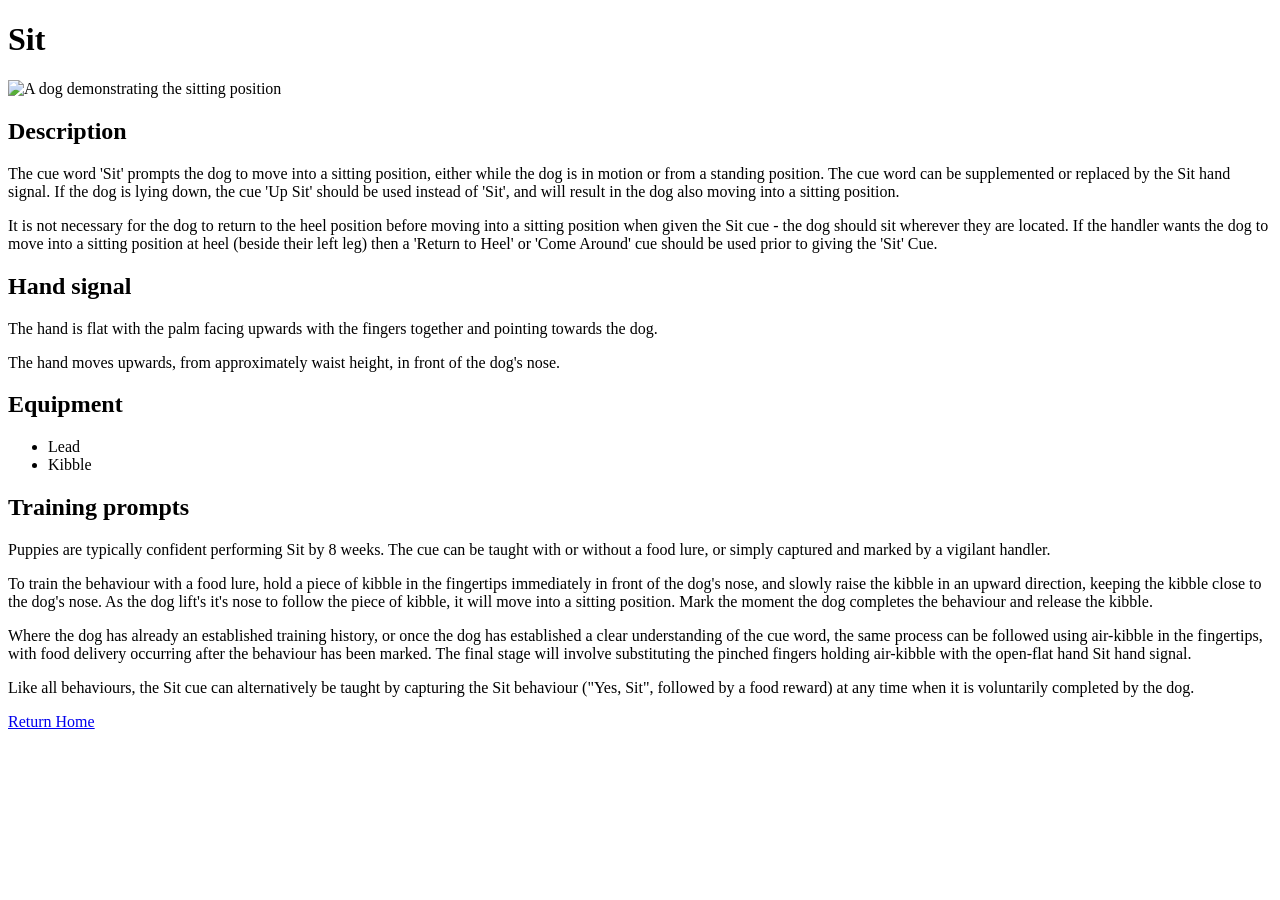
==== cues/sit.html @ 6d5be772 "Build the initial webpage structure and content Builds the initial homepage index, together with sit" ====
<!DOCTYPE html>
<html> 
    <head>
        <meta charset="UTF-8">
        <title>Sit</title>
    </head>
    
    <body>
        <h1>Sit</h1>
        <img src="./images/sit.pdf" alt="A dog demonstrating the sitting position"> 
        <h2>Description</h2>
        <p>The cue word 'Sit' prompts the dog to move into a sitting position, either while the dog is in 
        motion or from a standing position. The cue word can be supplemented or replaced by the Sit hand signal.
        If the dog is lying down, the cue 'Up Sit' should be used instead of 'Sit', and will result in the dog 
        also moving into a sitting position.</p>
        <p>It is not necessary for the dog to return to the heel 
        position before moving into a sitting position when given the Sit cue - the dog should sit wherever
        they are located. If the handler wants the dog to move into a sitting position at heel (beside their left leg)
        then a 'Return to Heel' or 'Come Around' cue should be used prior to giving the 'Sit' Cue.</p> 
    
        <h2>Hand signal</h2>
            <p>The hand is flat with the palm facing upwards with the fingers together and pointing towards
            the dog.</p>
            <p>The hand moves upwards, from approximately waist height, in front of the dog's nose.</p>
        <h2>Equipment</h2>
        <ul><li>Lead</li>
        <li>Kibble</li></ul>
        <h2>Training prompts</h2>
            <p>Puppies are typically confident performing Sit by 8 weeks. The cue can be taught with or without a food lure, 
            or simply captured and marked by a vigilant handler.</p>
            <p>To train the behaviour with a food lure, hold a piece of kibble in the fingertips immediately in front of the dog's nose,
            and slowly raise the kibble in an upward direction, keeping the kibble close to the dog's nose. As the dog lift's it's nose to follow 
            the piece of kibble, it will move into a sitting position. Mark the moment the dog completes the behaviour and release the kibble.</p>
            <p>Where the dog has already an established training history, or once the dog has established a clear understanding of the cue word, 
            the same process can be followed using air-kibble in the fingertips, with food delivery occurring after the behaviour has been marked.
            The final stage will involve substituting the pinched fingers holding air-kibble with the open-flat hand Sit hand signal.</p>
            <p>Like all behaviours, the Sit cue can alternatively be taught by capturing the Sit behaviour ("Yes, Sit", followed by a food reward) at any time 
            when it is voluntarily completed by the dog.
            </p>
            <p><a href="../index.html">Return Home</a></p>
    
    </body>
</html>
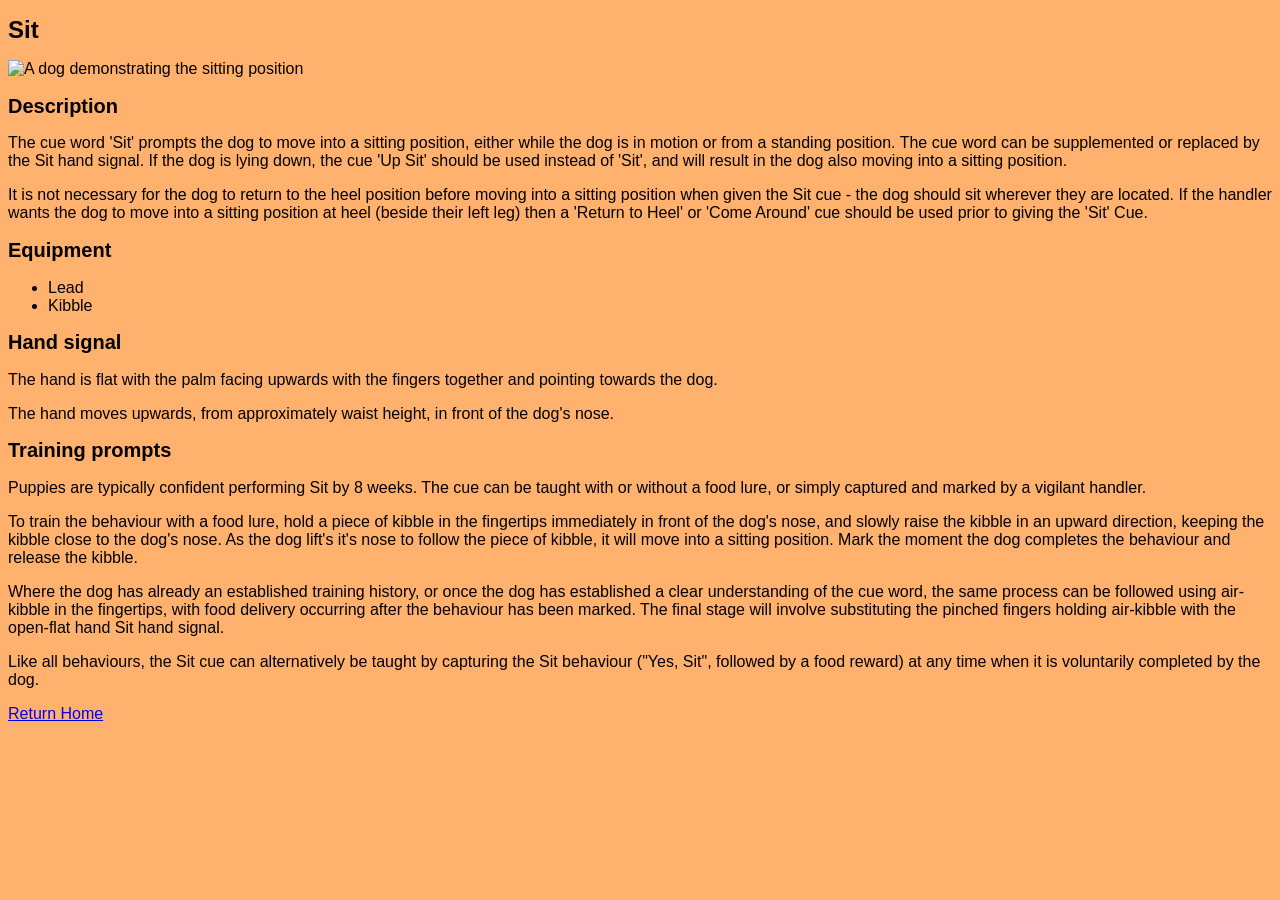
==== commit 6488e302: "Updates stylesheet This updates the stylesheet to change font family, size, weight and the backgroun" ====
--- a/cues/sit.html
+++ b/cues/sit.html
@@ -2,12 +2,14 @@
 <html> 
     <head>
         <meta charset="UTF-8">
+        <meta name="viewport" content="width=device-width, initial-scale=1.0">
+        <link rel="stylesheet" href="../styles.css">
         <title>Sit</title>
     </head>
     
     <body>
         <h1>Sit</h1>
-        <img src="./images/sit.pdf" alt="A dog demonstrating the sitting position"> 
+        <img src="../images/sit.jpg" alt="A dog demonstrating the sitting position" height="360" width="240"> 
         <h2>Description</h2>
         <p>The cue word 'Sit' prompts the dog to move into a sitting position, either while the dog is in 
         motion or from a standing position. The cue word can be supplemented or replaced by the Sit hand signal.
@@ -17,14 +19,16 @@
         position before moving into a sitting position when given the Sit cue - the dog should sit wherever
         they are located. If the handler wants the dog to move into a sitting position at heel (beside their left leg)
         then a 'Return to Heel' or 'Come Around' cue should be used prior to giving the 'Sit' Cue.</p> 
-    
+        
+        <h2>Equipment</h2>
+            <ul><li>Lead</li>
+            <li>Kibble</li></ul>
+
         <h2>Hand signal</h2>
             <p>The hand is flat with the palm facing upwards with the fingers together and pointing towards
             the dog.</p>
             <p>The hand moves upwards, from approximately waist height, in front of the dog's nose.</p>
-        <h2>Equipment</h2>
-        <ul><li>Lead</li>
-        <li>Kibble</li></ul>
+        
         <h2>Training prompts</h2>
             <p>Puppies are typically confident performing Sit by 8 weeks. The cue can be taught with or without a food lure, 
             or simply captured and marked by a vigilant handler.</p>
--- a/styles.css
+++ b/styles.css
@@ -0,0 +1,18 @@
+body {
+    font-family: Verdana, sans-serif;
+    background-color: #FFB16D;
+}
+
+h1 {
+    font-size: 24px;
+    font-weight: 700;
+    font-family: Verdana, sans-serif;
+
+}
+
+h2 {
+    font-size: 20px;
+    font-weight: 600;
+    font-family: Verdana, sans-serif;
+  
+}
